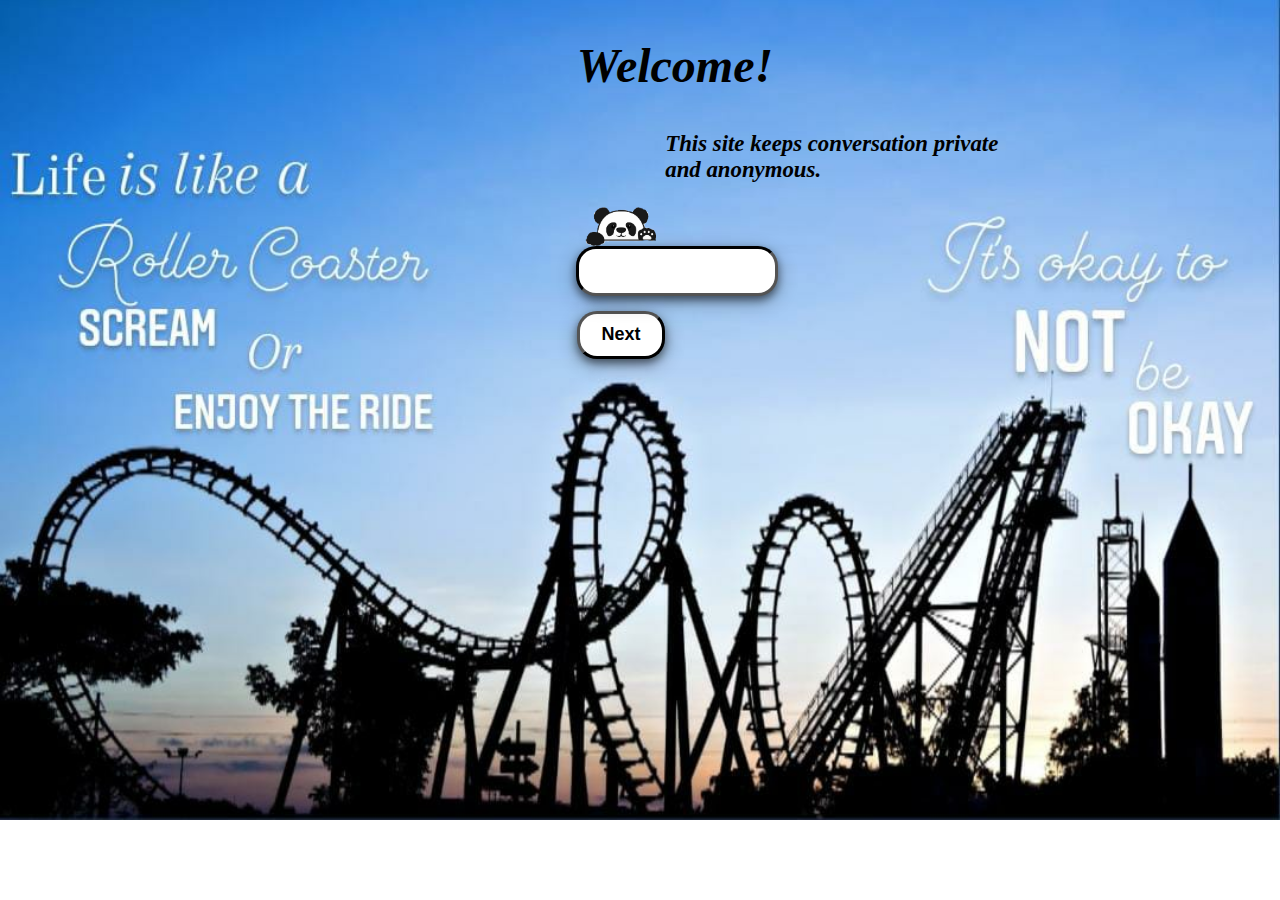
==== index.html @ 149705e1 "first commit" ====
<!DOCTYPE html>
<html>
    
    <head>
        <link type="text/css" rel="stylesheet" href="css/index.css" />
        
        <script src="panda.js"></script>
        <script src="p5.min.js"></script>
    <script src="p5.dom.min.js"></script>
    <script src="p5.sound.min.js"></script>
    <script src="p5.play.js"></script>
        <script language="javascript" type="text/javascript" src="userInfo.js"></script>
      </head>
    <body  class="index">
      <h1>Welcome!</h1>
      <div class="panda">
    <img src= "images/panda.png"/>
  </div>
 <!--<div class="happyLoop">
    <img src= "images/happyLoop.png"/>
 </div>-->
    <h5>This site keeps conversation private</br>
    and anonymous.</h5>

      <form class="form1" method="get" id="form1" action="html/enterProb.html">
        <input type="text" id="nickName" name="name"><br>
      </form>

      <button class="button" type="submit" form="form1" value="Enter" >Next</button>
      
    
      <!--<a href="form2.html"><h6>nnnn</h6></a> !-->
    </body>
   
</html>
---- css/index.css ----
body{
    background-image: url("../images/bg1.jpeg");
  
    background-repeat: no-repeat;
    background-size: 100%;
    background-position-y:20%;
    

 }
.index{
    color: rgb(0, 0, 0);
    font-size:x-large;
    font-style: oblique;

 }
.form1{
    font-size:x-large;
    font-style: oblique;
    margin-top:0.5%;
    margin-left:45%;
 }
.button{
    float:left;
    margin-top:5%;
    margin-left:45%;
    background-color: rgb(255, 255, 255);
    font-weight:bold;
    font-size: large;
    line-height: 220%;
    width: 7%;
    border-radius: 20px;
    border-color: black;
    border-width: medium;
    box-shadow: 0 4px 8px 0 rgba(0, 0, 0, 0.5), 0 6px 20px 0 rgba(0, 0, 0, 0.3);
    cursor: pointer;
 }
 button[type=submit]:hover {
   background-color: rgb(144, 211, 255);

 }
h1{
    margin-top:3%;
    margin-left:45%;
    
 }
h5{
   
    margin-top:3%;
    margin-left:30%;
    font-size:95%;
    text-align: left;
    display:"inline";
    text-shadow: 0 4px 8px 0 rgba(0, 0, 0, 0.5), 0 6px 20px 0 rgba(0, 0, 0, 0.3);
 }
.panda img{
   height:7%;
   width: 7%;
   margin-left: 45%;
   margin-top:6.5% ;   
   float:left;
   float:top;
   display:"inline";
}
.happyLoop img{
   height:30%;
   width: 20%;
   float:left;
   float:top;
   margin-right:70%;
}
input[type=text]{
   float:left;
   float: top;
   display:"inline";
   background-color: rgb(255, 255, 255);
    font-weight: bold;
    font-size: large;
    line-height: 230%;
    width: 15%;
    margin-left: -7%;
    border-radius: 20px;
    border-color: black;
    border-width: medium;
    box-shadow: 0 4px 8px 0 rgba(0, 0, 0, 0.5), 0 6px 20px 0 rgba(0, 0, 0, 0.3);
    align-content: center;
    margin-top:2%;
    position: absolute;
}
h6{
   margin-top:-2%;
   margin-left:45%;
   opacity: 0%;
 }
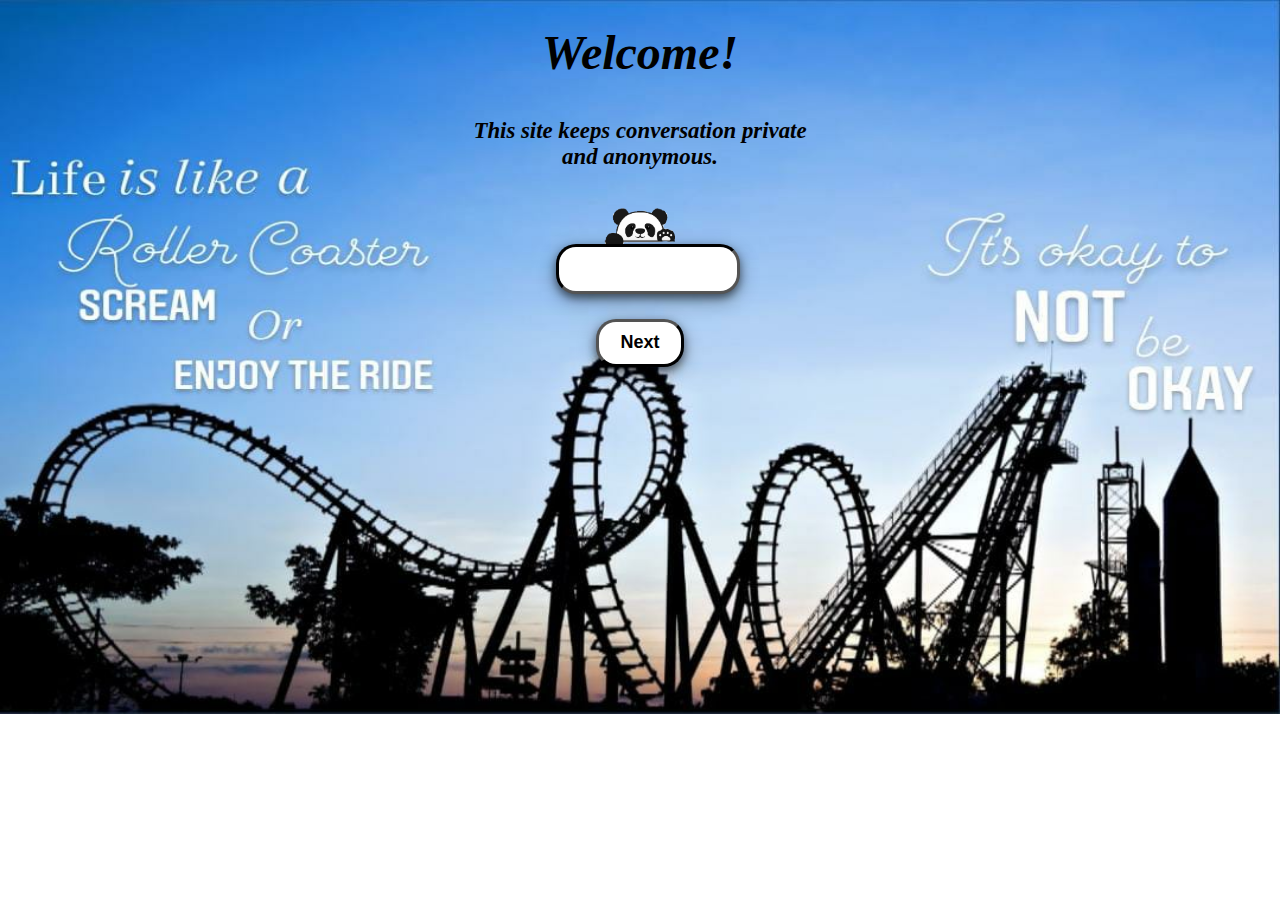
==== commit 1e2075a4: "'style'" ====
--- a/index.html
+++ b/index.html
@@ -13,17 +13,17 @@
       </head>
     <body  class="index">
       <h1>Welcome!</h1>
-      <div class="panda">
-    <img src= "images/panda.png"/>
-  </div>
- <!--<div class="happyLoop">
-    <img src= "images/happyLoop.png"/>
- </div>-->
+     
     <h5>This site keeps conversation private</br>
     and anonymous.</h5>
+    <div class="panda">
+      <img src= "images/panda.png"/>
+    </div>
 
       <form class="form1" method="get" id="form1" action="html/enterProb.html">
-        <input type="text" id="nickName" name="name"><br>
+        <div class="input">
+        <input type="text" id="nickName" name="name">
+      </div>
       </form>
 
       <button class="button" type="submit" form="form1" value="Enter" >Next</button>
--- a/css/index.css
+++ b/css/index.css
@@ -1,11 +1,10 @@
 body{
-    background-image: url("../images/bg1.jpeg");
+   background-image: url("../images/bg1.jpeg");
   
     background-repeat: no-repeat;
-    background-size: 100%;
-    background-position-y:20%;
+    background-size: 100% 91.5%;
+    overflow:hidden;
     
-
  }
 .index{
     color: rgb(0, 0, 0);
@@ -20,9 +19,10 @@
     margin-left:45%;
  }
 .button{
-    float:left;
-    margin-top:5%;
-    margin-left:45%;
+    display: block;
+    margin-left: auto;
+    margin-right: auto;
+    margin-top:2%;
     background-color: rgb(255, 255, 255);
     font-weight:bold;
     font-size: large;
@@ -32,60 +32,55 @@
     border-color: black;
     border-width: medium;
     box-shadow: 0 4px 8px 0 rgba(0, 0, 0, 0.5), 0 6px 20px 0 rgba(0, 0, 0, 0.3);
-    cursor: pointer;
+    
  }
  button[type=submit]:hover {
    background-color: rgb(144, 211, 255);
 
  }
 h1{
-    margin-top:3%;
-    margin-left:45%;
+    display: block;
+    text-align: center;
+    margin-left: auto;
+    margin-right: auto;
+    margin-top:2%;
     
  }
 h5{
-   
-    margin-top:3%;
-    margin-left:30%;
+    margin-left: auto;
+    margin-right: auto;
     font-size:95%;
-    text-align: left;
-    display:"inline";
+    display: block;
+    text-align: center;
     text-shadow: 0 4px 8px 0 rgba(0, 0, 0, 0.5), 0 6px 20px 0 rgba(0, 0, 0, 0.3);
  }
 .panda img{
-   height:7%;
-   width: 7%;
-   margin-left: 45%;
-   margin-top:6.5% ;   
-   float:left;
-   float:top;
-   display:"inline";
+    
+    height:7%;
+    width: 7%;
+    display: block;
+    text-align: center;
+    margin-left: auto;
+    margin-right: auto;
 }
-.happyLoop img{
-   height:30%;
-   width: 20%;
-   float:left;
-   float:top;
-   margin-right:70%;
+
+ input{
+   
+    display: inline-block;
+    margin-left: -3%;
+    margin-right: auto;
+    margin-top: -2%;
+    font-weight: bold;
+   font-size: large;
+   border-width: medium;
+   box-shadow: 0 4px 8px 0 rgba(0, 0, 0, 0.5), 0 6px 20px 0 rgba(0, 0, 0, 0.3);
+   cursor: pointer;
+   border-radius: 20px;
+   border-color: black;
+   line-height: 230%;
+   width: 25%;
 }
-input[type=text]{
-   float:left;
-   float: top;
-   display:"inline";
-   background-color: rgb(255, 255, 255);
-    font-weight: bold;
-    font-size: large;
-    line-height: 230%;
-    width: 15%;
-    margin-left: -7%;
-    border-radius: 20px;
-    border-color: black;
-    border-width: medium;
-    box-shadow: 0 4px 8px 0 rgba(0, 0, 0, 0.5), 0 6px 20px 0 rgba(0, 0, 0, 0.3);
-    align-content: center;
-    margin-top:2%;
-    position: absolute;
-}
+
 h6{
    margin-top:-2%;
    margin-left:45%;
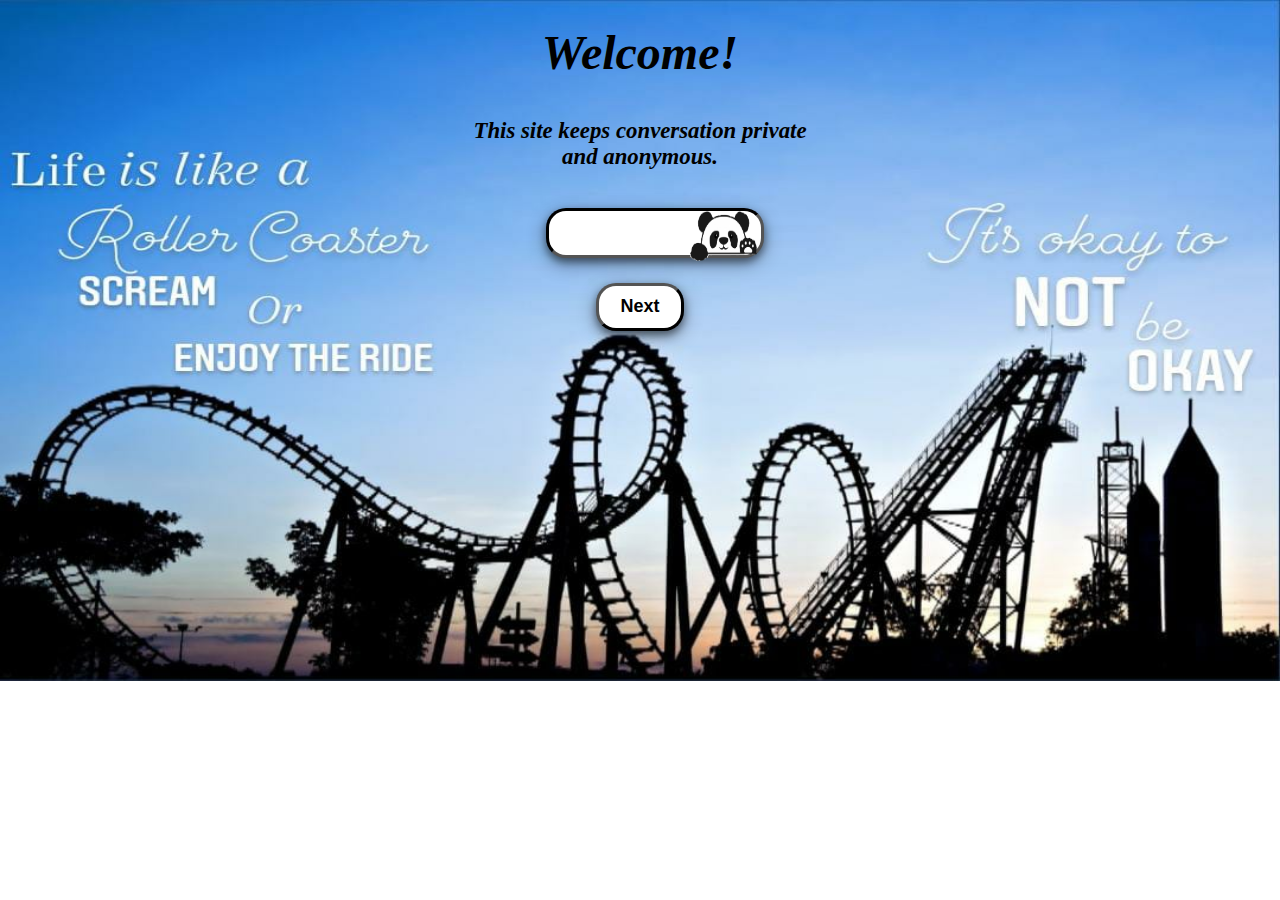
==== commit 01f69d62: "'style'" ====
--- a/index.html
+++ b/index.html
@@ -13,21 +13,21 @@
       </head>
     <body  class="index">
       <h1>Welcome!</h1>
-     
     <h5>This site keeps conversation private</br>
     and anonymous.</h5>
-    <div class="panda">
-      <img src= "images/panda.png"/>
+   <!--- <div class="panda">
+      <img src= "images/panda.png"/>!-->
     </div>
 
       <form class="form1" method="get" id="form1" action="html/enterProb.html">
-        <div class="input">
-        <input type="text" id="nickName" name="name">
+        <div class="input1">
+        <input type="text" id="nickName" name="name"/>
+           <img src="images/panda.png"/>
       </div>
       </form>
 
       <button class="button" type="submit" form="form1" value="Enter" >Next</button>
-      
+    
     
       <!--<a href="form2.html"><h6>nnnn</h6></a> !-->
     </body>
--- a/css/index.css
+++ b/css/index.css
@@ -1,6 +1,5 @@
 body{
-   background-image: url("../images/bg1.jpeg");
-  
+    background-image: url("../images/bg1.jpeg");
     background-repeat: no-repeat;
     background-size: 100% 91.5%;
     overflow:hidden;
@@ -19,6 +18,7 @@
     margin-left:45%;
  }
 .button{
+
     display: block;
     margin-left: auto;
     margin-right: auto;
@@ -54,23 +54,22 @@
     text-align: center;
     text-shadow: 0 4px 8px 0 rgba(0, 0, 0, 0.5), 0 6px 20px 0 rgba(0, 0, 0, 0.3);
  }
-.panda img{
-    
-    height:7%;
-    width: 7%;
-    display: block;
-    text-align: center;
-    margin-left: auto;
-    margin-right: auto;
+ .input1 {
+   position: relative; 
+   width:30%;
+ }
+
+.input1 img{   
+    position: absolute;
+    top: 3px; 
+    right: 20px;
+    width: 40%;
+    height:100%;
 }
-
- input{
-   
-    display: inline-block;
-    margin-left: -3%;
-    margin-right: auto;
-    margin-top: -2%;
-    font-weight: bold;
+ .input1 input{
+   position: relative;
+   margin-left: -15%;
+   font-weight: bold;
    font-size: large;
    border-width: medium;
    box-shadow: 0 4px 8px 0 rgba(0, 0, 0, 0.5), 0 6px 20px 0 rgba(0, 0, 0, 0.3);
@@ -78,7 +77,7 @@
    border-radius: 20px;
    border-color: black;
    line-height: 230%;
-   width: 25%;
+   width: 100%;
 }
 
 h6{
